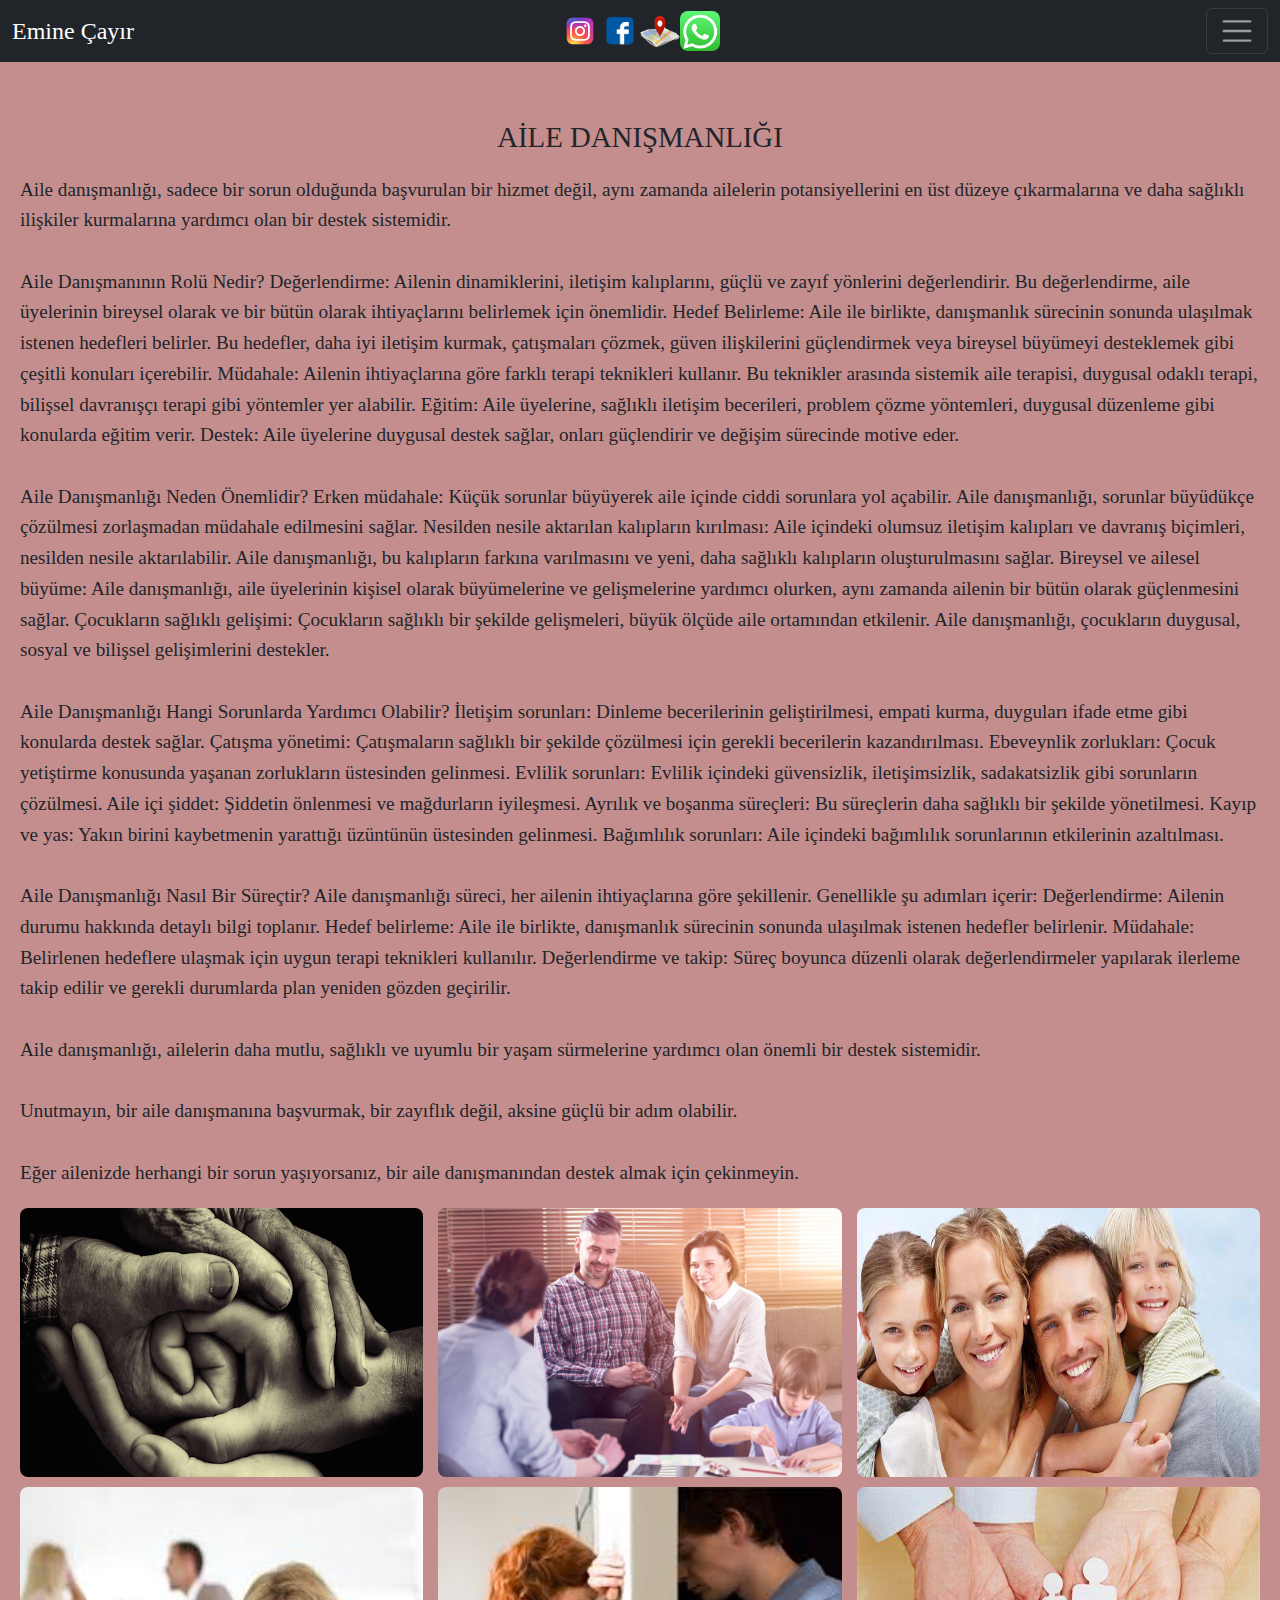
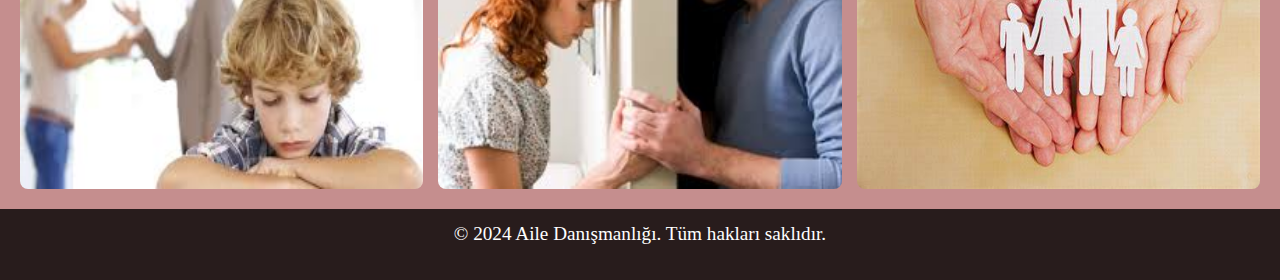
==== Ailedanışmanığı.html @ 827a188a "Update Ailedanışmanığı.html" ====
<!DOCTYPE html>
<html lang="tr">
<head>
    <meta charset="UTF-8">
    <meta name="viewport" content="width=device-width, initial-scale=1.0">
    <title>Aile Danışmanlığı hakkında detaylı bilgiler.</title>
    <link rel="icon" type="image/x-icon" href="favicon.ico">
    <link href="https://cdn.jsdelivr.net/npm/bootstrap@5.3.0-alpha3/dist/css/bootstrap.min.css" rel="stylesheet">
    <style>
        body, html {
            background-color: rgb(197, 142, 142);
            font-family: 'Times New Roman', Times, serif;
            margin: 0;
            padding: 0;
            height: 100%;
            display: flex;
            flex-direction: column;
        }

        .wrapper {
            flex: 1;
            display: flex;
            flex-direction: column;
        }

        .content {
            flex: 1;
            padding: 20px;
            padding-top: 120px; /* Navbar yüksekliği kadar boşluk bırak */
        }

        /* Sosyal Medya İkonları */
        .social-links {
            display: flex;
            justify-content: center;
        
            position: absolute;
            left: 50%;
            top: 50%;
            transform: translate(-50%, -50%);
        }

        .social-links img {
            width: clamp(30px, 5vw, 40px); /* Minimum 30px, ekran genişliğine göre %5, maksimum 40px */
            height: clamp(30px, 5vw, 40px);
            border-radius: 8px;
            transition: transform 0.3s ease, width 0.3s ease, height 0.3s ease;
        }

        .social-links img:hover {
            transform: scale(1.2);
        }

        /* Navbar Responsive Ayarları */
        .navbar-brand {
            font-size: 1.5rem;
        }

        .nav-item {
            background-color: grey;
            border-radius: 10px;
            min-width: 100%;
            font-size: 15px;
            margin: 10px;
            text-align: center;
            transition: font-size 0.3s ease, padding 0.3s ease;
        }

        .navbar-toggler {
            font-size: 1.5rem;
            transition: transform 0.3s ease;
        }

        footer {
            background-color: rgba(0, 0, 0, 0.8);
            color: white;
            text-align: center;
            padding: 10px;
        }

        h1 {
            text-align: center;
            font-size: 1.8rem;
            margin-bottom: 20px;
        }

        p {
            font-size: 1.2rem;
            line-height: 1.6;
            margin-bottom: 20px;
        }

        .image-container {
            display: flex;
            flex-wrap: wrap;
            justify-content: space-between;
            gap: 10px;
        }

        .image-container img {
            flex: 1 1 calc(33.33% - 10px);
            max-width: calc(33.33% - 10px);
            height: auto;
            border-radius: 8px;
        }
        .nav-link {
            text-decoration: none !important;
            color: rgb(255, 255, 255) !important;
        }
        @media (max-width: 768px) {
            .navbar-brand {
                font-size: 1.3rem;
            }

            .nav-item {
                font-size: 14px;
                padding: 5px;
            }

            .social-links img {
                width: 35px;
                height: 35px;
            }

            p {
                font-size: 1rem;
            }

            h1 {
                font-size: 1.5rem;
            }

            .image-container img {
                flex: 1 1 calc(50% - 10px);
                max-width: calc(50% - 10px);
            }
            .social-links img {
                
                width: clamp(25px, 7vw, 35px);
                height: clamp(25px, 7vw, 35px);
            }
        }

        @media (max-width: 576px) {
            .navbar-brand {
                font-size: 1rem;
            }

            .nav-item {
                font-size: 12px;
                padding: 3px;
            }

            .social-links img {
                width: 30px;
                height: 30px;
            }

            p {
                font-size: 0.9rem;
            }

            h1 {
                font-size: 1.2rem;
                margin-top: 5px;
            }

            .image-container img {
                flex: 1 1 100%;
                max-width: 100%;
            }
            .social-links img {
                
                width: clamp(20px, 9vw, 30px);
                height: clamp(20px, 9vw, 30px);
            }
        }
        .offcanvas-header {
    border-bottom: 1px solid rgba(255, 255, 255, 0.2);
     }
     .whatsapp-navbar-button {
            background-color: transparent !important;
    border: none; 
    padding: 0;
    margin: 0; 
    border-radius: 0; 
    display: inline-flex; 
    align-items: center; 
    justify-content: center; 
    cursor: pointer;
      }
    </style>
</head>
<body>
    <div class="wrapper">
        <!-- Offcanvas Navbar -->
        <nav class="navbar navbar-dark bg-dark fixed-top">
            <div class="container-fluid">
                <!-- Navbar Brand -->
                <a class="navbar-brand" href="#">Emine Çayır</a>

                <!-- Sosyal Medya İkonları -->
                <div class="social-links">
                    <a href="https://www.instagram.com/empazaile52/">
                        <img src="Instagram-Logo.wine.svg" alt="Instagram">
                    </a>
                    <a href="https://www.facebook.com/empazaile52">
                        <img src="facebook.png" alt="Facebook">
                    </a>
                    <a href="https://www.google.com.tr/maps/place/Empaz-Aile-dan%C4%B1%C5%9Fmanl%C4%B1%C4%9F%C4%B1/@41.0295695,37.4972486,17z/data=!4m6!3m5!1s0x4062c505e846e999:0x75b4c973311c42ef!8m2!3d41.0295695!4d37.4998235!16s%2Fg%2F11wq6pmk01?hl=tr&entry=ttu&g_ep=EgoyMDI0MTAyOS4wIKXMDSoASAFQAw%3D%3D">
                        <img src="RESİM 6.png" alt="Konum">
                    </a>
                    <button class="whatsapp-navbar-button" data-bs-toggle="modal" data-bs-target="#whatsappModal"><img src="RESİM w.png"width alt=""></button>
                </div>

                <!-- Hamburger Menü -->
                <button class="navbar-toggler" type="button" data-bs-toggle="offcanvas" data-bs-target="#offcanvasNavbar" aria-controls="offcanvasNavbar">
                    <span class="navbar-toggler-icon"></span>
                </button>

                <!-- Offcanvas Menü -->
                <div class="offcanvas offcanvas-end text-bg-dark" tabindex="-1" id="offcanvasNavbar" aria-labelledby="offcanvasNavbarLabel">
                    <div class="offcanvas-header">
                        <h5 class="offcanvas-title" id="offcanvasNavbarLabel">Menü</h5>
                        <button type="button" class="btn-close btn-close-white" data-bs-dismiss="offcanvas" aria-label="Close"></button>
                    </div>
                    <div class="offcanvas-body">
                        <ul class="navbar-nav justify-content-end flex-grow-1 pe-3">
                            <li class="nav-item">
                                <a class="nav-link" href="index.html">Ana Sayfa</a>
                            </li>
                            <li class="nav-item">
                                <a class="nav-link" href="İLETİŞİM.html">İletişim</a>
                            </li>
                            <li class="nav-item">
                                <a class="nav-link" href="medya.html">Medya</a>
                            </li>
                        </ul>
                    </div>
                </div>
            </div>
        </nav>

       <!-- İçerik --> 
        <div class="content">
            <h1>AİLE DANIŞMANLIĞI</h1>
            <p>
                Aile danışmanlığı, sadece bir sorun olduğunda başvurulan bir hizmet değil, aynı zamanda ailelerin potansiyellerini en üst düzeye çıkarmalarına ve daha sağlıklı ilişkiler kurmalarına yardımcı olan bir destek sistemidir.
                <br><br>
                Aile Danışmanının Rolü Nedir?
                Değerlendirme: Ailenin dinamiklerini, iletişim kalıplarını, güçlü ve zayıf yönlerini değerlendirir. Bu değerlendirme, aile üyelerinin bireysel olarak ve bir bütün olarak ihtiyaçlarını belirlemek için önemlidir.
                Hedef Belirleme: Aile ile birlikte, danışmanlık sürecinin sonunda ulaşılmak istenen hedefleri belirler. Bu hedefler, daha iyi iletişim kurmak, çatışmaları çözmek, güven ilişkilerini güçlendirmek veya bireysel büyümeyi desteklemek gibi çeşitli konuları içerebilir.
                Müdahale: Ailenin ihtiyaçlarına göre farklı terapi teknikleri kullanır. Bu teknikler arasında sistemik aile terapisi, duygusal odaklı terapi, bilişsel davranışçı terapi gibi yöntemler yer alabilir.
                Eğitim: Aile üyelerine, sağlıklı iletişim becerileri, problem çözme yöntemleri, duygusal düzenleme gibi konularda eğitim verir.
                Destek: Aile üyelerine duygusal destek sağlar, onları güçlendirir ve değişim sürecinde motive eder.
                <br><br>
                Aile Danışmanlığı Neden Önemlidir?
                Erken müdahale: Küçük sorunlar büyüyerek aile içinde ciddi sorunlara yol açabilir. Aile danışmanlığı, sorunlar büyüdükçe çözülmesi zorlaşmadan müdahale edilmesini sağlar.
                Nesilden nesile aktarılan kalıpların kırılması: Aile içindeki olumsuz iletişim kalıpları ve davranış biçimleri, nesilden nesile aktarılabilir. Aile danışmanlığı, bu kalıpların farkına varılmasını ve yeni, daha sağlıklı kalıpların oluşturulmasını sağlar.
                Bireysel ve ailesel büyüme: Aile danışmanlığı, aile üyelerinin kişisel olarak büyümelerine ve gelişmelerine yardımcı olurken, aynı zamanda ailenin bir bütün olarak güçlenmesini sağlar.
                Çocukların sağlıklı gelişimi: Çocukların sağlıklı bir şekilde gelişmeleri, büyük ölçüde aile ortamından etkilenir. Aile danışmanlığı, çocukların duygusal, sosyal ve bilişsel gelişimlerini destekler.
                <br><br>
                Aile Danışmanlığı Hangi Sorunlarda Yardımcı Olabilir?
                İletişim sorunları: Dinleme becerilerinin geliştirilmesi, empati kurma, duyguları ifade etme gibi konularda destek sağlar.
                Çatışma yönetimi: Çatışmaların sağlıklı bir şekilde çözülmesi için gerekli becerilerin kazandırılması.
                Ebeveynlik zorlukları: Çocuk yetiştirme konusunda yaşanan zorlukların üstesinden gelinmesi.
                Evlilik sorunları: Evlilik içindeki güvensizlik, iletişimsizlik, sadakatsizlik gibi sorunların çözülmesi.
                Aile içi şiddet: Şiddetin önlenmesi ve mağdurların iyileşmesi.
                Ayrılık ve boşanma süreçleri: Bu süreçlerin daha sağlıklı bir şekilde yönetilmesi.
                Kayıp ve yas: Yakın birini kaybetmenin yarattığı üzüntünün üstesinden gelinmesi.
                Bağımlılık sorunları: Aile içindeki bağımlılık sorunlarının etkilerinin azaltılması.
                <br><br>
                Aile Danışmanlığı Nasıl Bir Süreçtir?
                Aile danışmanlığı süreci, her ailenin ihtiyaçlarına göre şekillenir. Genellikle şu adımları içerir:
                Değerlendirme: Ailenin durumu hakkında detaylı bilgi toplanır.
                Hedef belirleme: Aile ile birlikte, danışmanlık sürecinin sonunda ulaşılmak istenen hedefler belirlenir.
                Müdahale: Belirlenen hedeflere ulaşmak için uygun terapi teknikleri kullanılır.
                Değerlendirme ve takip: Süreç boyunca düzenli olarak değerlendirmeler yapılarak ilerleme takip edilir ve gerekli durumlarda plan yeniden gözden geçirilir.
                <br><br>
                Aile danışmanlığı, ailelerin daha mutlu, sağlıklı ve uyumlu bir yaşam sürmelerine yardımcı olan önemli bir destek sistemidir.
                <br><br>
                Unutmayın, bir aile danışmanına başvurmak, bir zayıflık değil, aksine güçlü bir adım olabilir.
                <br><br>
                Eğer ailenizde herhangi bir sorun yaşıyorsanız, bir aile danışmanından destek almak için çekinmeyin.
            </p>
        
        
            <div class="image-container">
                <img src="resim2.png" alt="Resim 2">
                <img src="resim3.jpg" alt="Resim 3">
                <img src="resim4.jpg" alt="Resim 4">
                <img src="resim7.jpeg" alt="Resim 5">
                <img src="resim8.jpeg" alt="Resim 6">
                <img src="OIP.jpg" alt="Resim 7">
            </div>
        </div>
<!-- WhatsApp Modal (Popup) -->
<!-- Mevcut Modal Yapısı -->
<div class="modal fade" id="whatsappModal" tabindex="-1" aria-labelledby="whatsappModalLabel" aria-hidden="true">
    <div class="modal-dialog">
        <div class="modal-content">
            <div class="modal-header">
                <h5 class="modal-title" id="whatsappModalLabel"><img src="pngtree-whatsapp-icon-png-image_8704827.png" alt=""></h5>
                <button type="button" class="btn-close" data-bs-dismiss="modal" aria-label="Kapat"></button>
            </div>
            <div class="modal-body">
                <!-- Ad Textarea -->
                <textarea id="name" class="form-control mb-3" rows="2" placeholder="Adınızı yazın" required></textarea>
                <!-- Mesaj Textarea -->
                <textarea id="message" class="form-control" rows="5" placeholder="Mesajınızı yazın" required></textarea>
                <!-- Gönder Butonu -->
                <button id="sendWhatsAppButton" class="btn btn-success w-100 mt-3">Gönder</button>
            </div>
        </div>
    </div>
</div>
        <!-- Footer -->
        <footer>
            <p>&copy; 2024 Aile Danışmanlığı. Tüm hakları saklıdır.</p>
        </footer>
    </div>

    <script src="https://cdn.jsdelivr.net/npm/bootstrap@5.3.0-alpha3/dist/js/bootstrap.bundle.min.js"></script>
    <script>
        document.addEventListener('DOMContentLoaded', function () {
           const sendWhatsAppButton = document.getElementById('sendWhatsAppButton'); // Gönder butonu
           const nameInput = document.getElementById('name'); // Ad Textarea
           const messageInput = document.getElementById('message'); // Mesaj Textarea
           const phoneNumber = '905455521485'; // WhatsApp telefon numarası
       
           sendWhatsAppButton.addEventListener('click', function () {
               const name = nameInput.value.trim();
               const message = messageInput.value.trim();
       
               if (name && message) {
                   // Dinamik mesaj oluştur
                   const newMessage = `Merhaba, benim adım ${name}. Mesajım: ${message}`;
                   const whatsappUrl = `https://wa.me/${phoneNumber}?text=${encodeURIComponent(newMessage)}`;
       
                   // WhatsApp'ı yeni sekmede aç
                   window.open(whatsappUrl, '_blank');
       
                   // Form alanlarını temizle
                   nameInput.value = '';
                   messageInput.value = '';
               } else {
                   alert('Lütfen adınızı ve mesajınızı yazınız!');
               }
           });
       });
           </script>
</body>
</html>
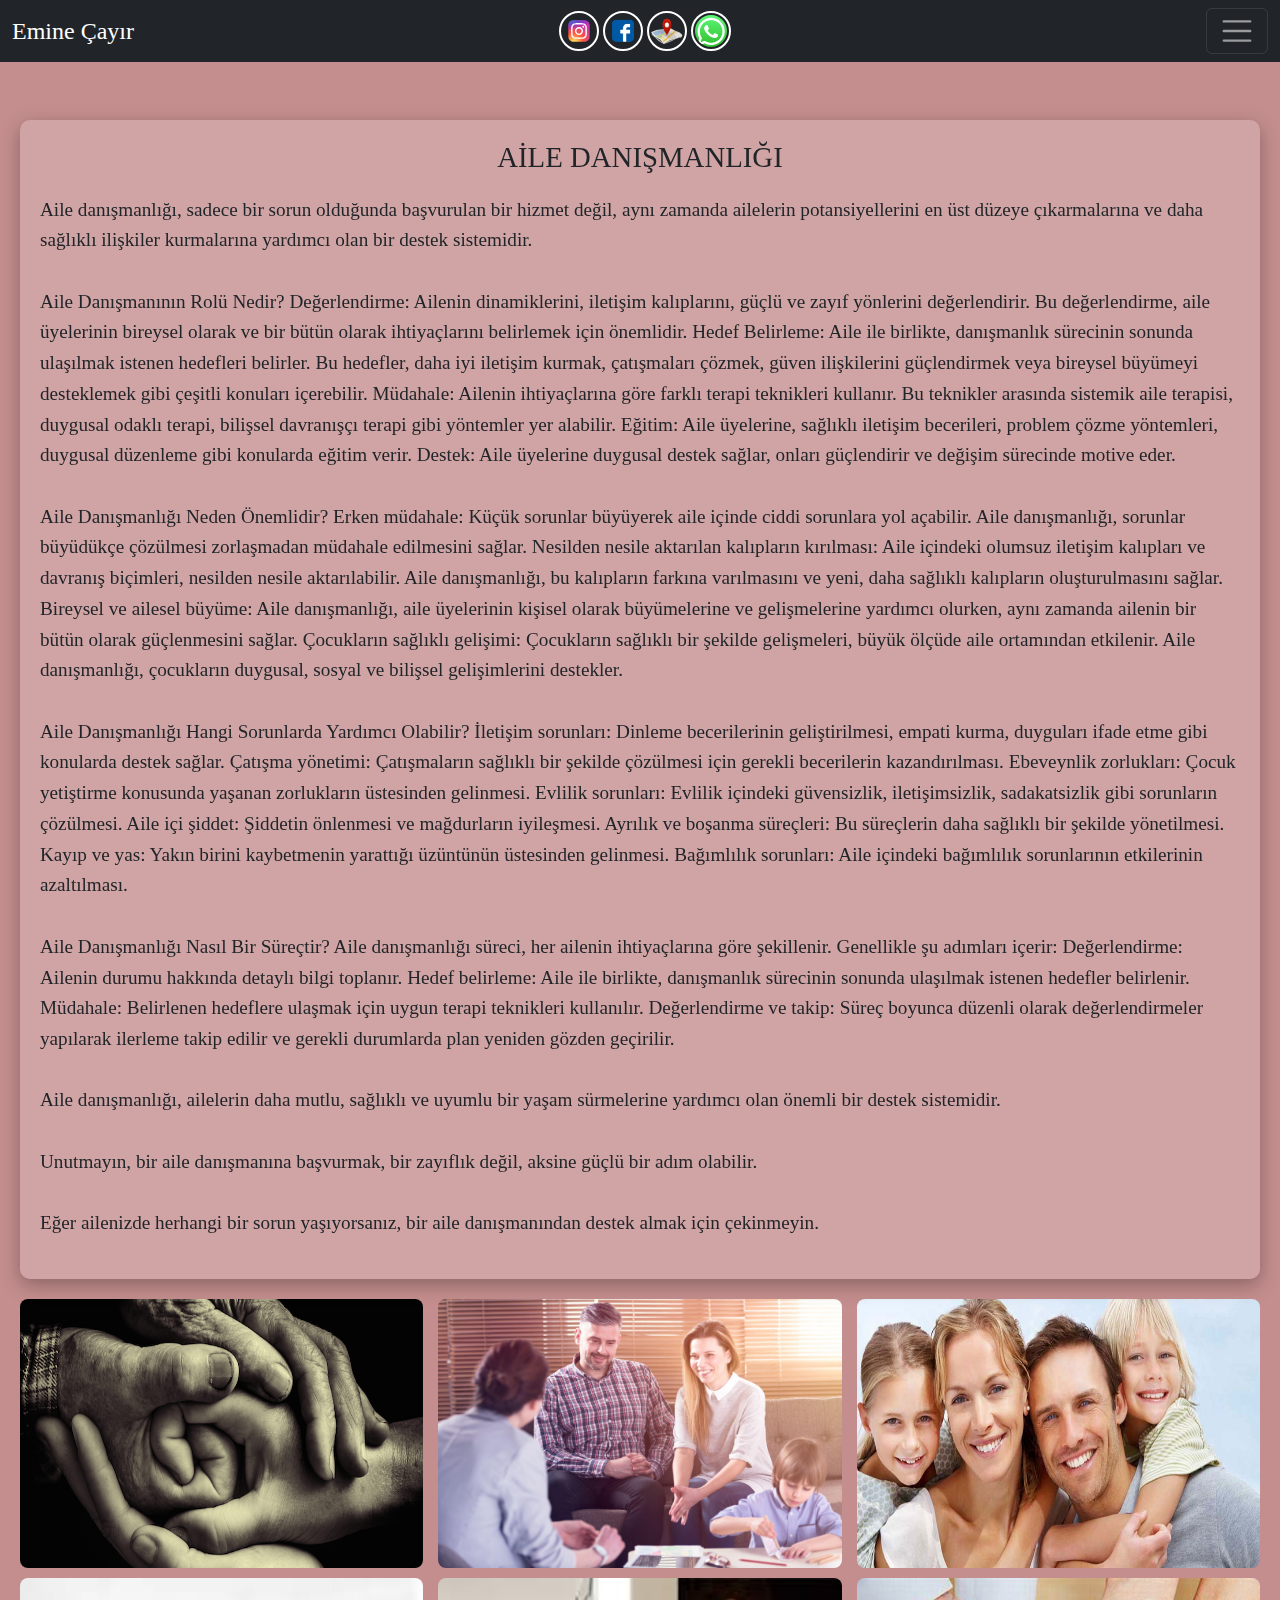
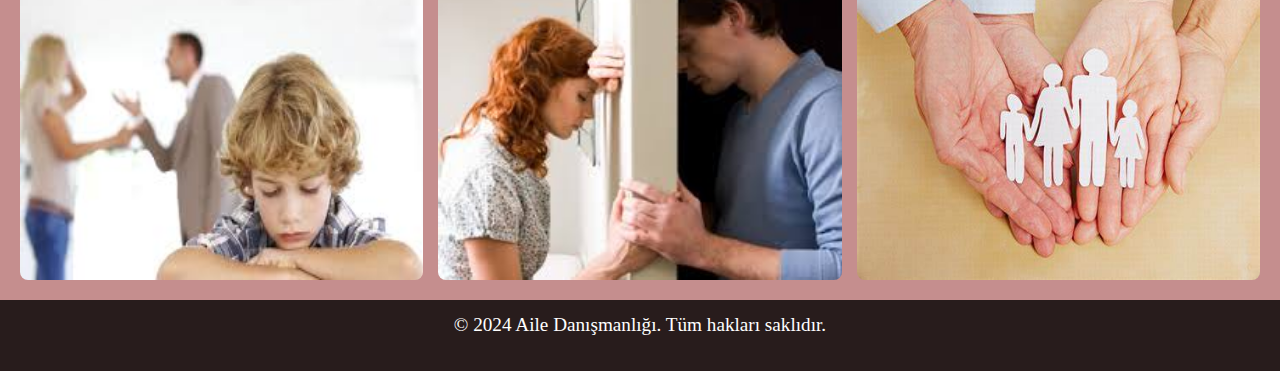
==== commit 2b424137: "Ailedanışmanığı.html" ====
--- a/Ailedanışmanığı.html
+++ b/Ailedanışmanığı.html
@@ -45,6 +45,10 @@
             height: clamp(30px, 5vw, 40px);
             border-radius: 8px;
             transition: transform 0.3s ease, width 0.3s ease, height 0.3s ease;
+            border: 2px solid white;  
+            border-radius: 50%;
+            padding: 2px;
+            margin: 2px;
         }
 
         .social-links img:hover {
@@ -189,6 +193,19 @@
     justify-content: center; 
     cursor: pointer;
       }
+      .probio{
+        
+    background: rgba(255, 255, 255, 0.2);
+    backdrop-filter: blur(10px); /* Cam efekti */
+    padding: 20px;
+    border-radius: 10px;
+    box-shadow: 0px 6px 20px rgba(0, 0, 0, 0.3); /* Daha belirgin gölge */
+      margin-bottom: 20px;
+
+      }
+      .insfix{
+        margin-left: 10px;
+      }
     </style>
 </head>
 <body>
@@ -201,9 +218,11 @@
 
                 <!-- Sosyal Medya İkonları -->
                 <div class="social-links">
-                    <a href="https://www.instagram.com/empazaile52/">
-                        <img src="Instagram-Logo.wine.svg" alt="Instagram">
-                    </a>
+                    <div class="insfix">
+                        <a href="https://www.instagram.com/empazaile52/">
+                            <img src="Instagram-Logo.wine.svg" alt="Instagram">
+                        </a>
+                    </div>
                     <a href="https://www.facebook.com/empazaile52">
                         <img src="facebook.png" alt="Facebook">
                     </a>
@@ -243,6 +262,7 @@
 
        <!-- İçerik --> 
         <div class="content">
+            <div class="probio">
             <h1>AİLE DANIŞMANLIĞI</h1>
             <p>
                 Aile danışmanlığı, sadece bir sorun olduğunda başvurulan bir hizmet değil, aynı zamanda ailelerin potansiyellerini en üst düzeye çıkarmalarına ve daha sağlıklı ilişkiler kurmalarına yardımcı olan bir destek sistemidir.
@@ -283,7 +303,7 @@
                 <br><br>
                 Eğer ailenizde herhangi bir sorun yaşıyorsanız, bir aile danışmanından destek almak için çekinmeyin.
             </p>
-        
+        </div>
         
             <div class="image-container">
                 <img src="resim2.png" alt="Resim 2">
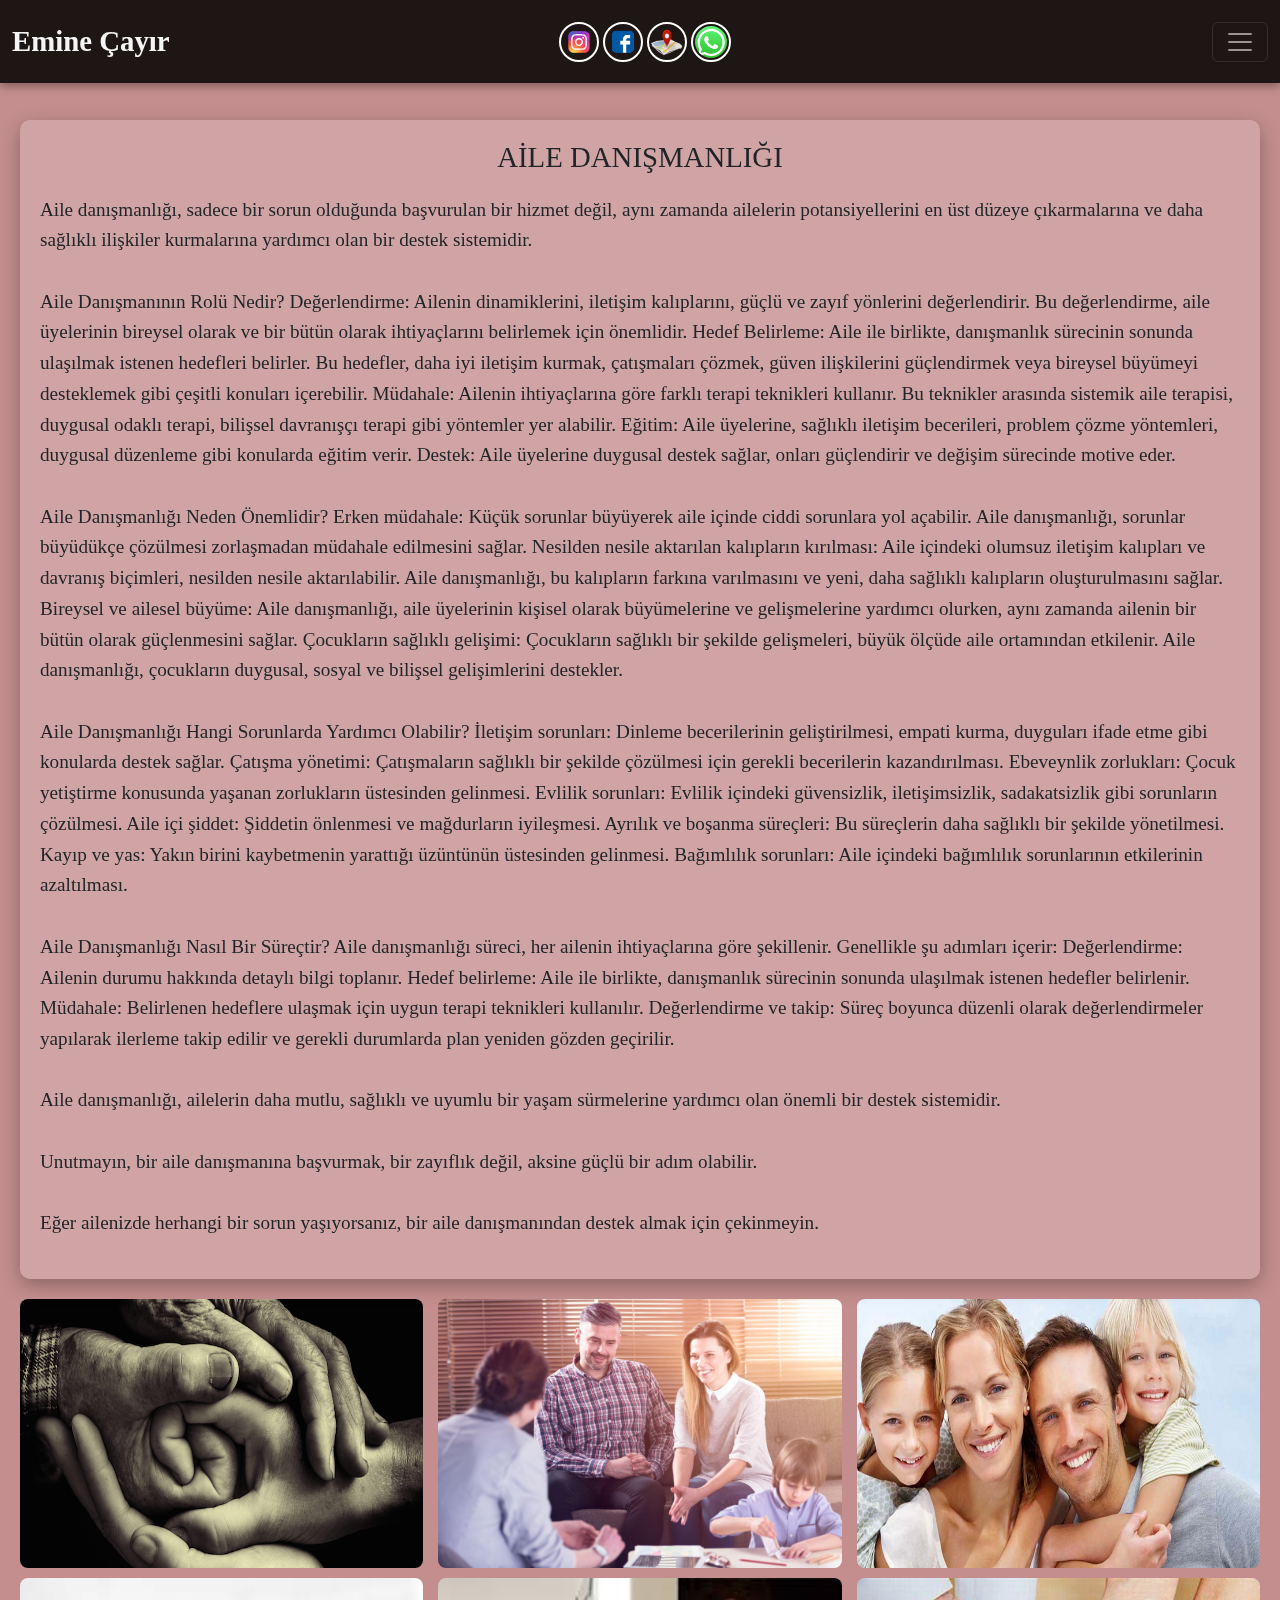
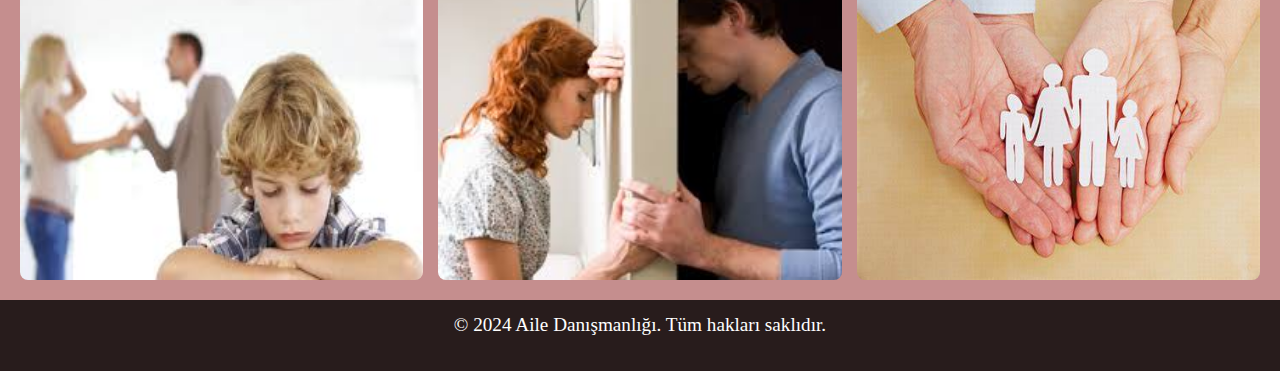
==== commit 2c822123: "Ailedanışmanığı.html" ====
--- a/Ailedanışmanığı.html
+++ b/Ailedanışmanığı.html
@@ -56,24 +56,33 @@
         }
 
         /* Navbar Responsive Ayarları */
-        .navbar-brand {
-            font-size: 1.5rem;
-        }
-
-        .nav-item {
-            background-color: grey;
-            border-radius: 10px;
-            min-width: 100%;
-            font-size: 15px;
-            margin: 10px;
-            text-align: center;
-            transition: font-size 0.3s ease, padding 0.3s ease;
-        }
-
-        .navbar-toggler {
-            font-size: 1.5rem;
-            transition: transform 0.3s ease;
-        }
+         .navbar {
+    background: rgba(0, 0, 0, 0.85) !important;
+    box-shadow: 0px 4px 8px rgba(0, 0, 0, 0.3);
+    padding: 15px 0;
+}
+
+.navbar-brand {
+    font-size: 1.8rem;
+    font-weight: bold;
+    color: #f6f5f5 !important;
+}
+
+.navbar-nav .nav-item {
+    margin: 0 10px;
+}
+
+.navbar-nav .nav-link {
+    font-size: 1.1rem;
+    font-weight: 500;
+    padding: 8px 15px;
+    transition: all 0.3s ease-in-out;
+}
+
+.navbar-nav .nav-link:hover {
+    background: rgba(255, 255, 255, 0.1);
+    border-radius: 5px;
+}
 
         footer {
             background-color: rgba(0, 0, 0, 0.8);
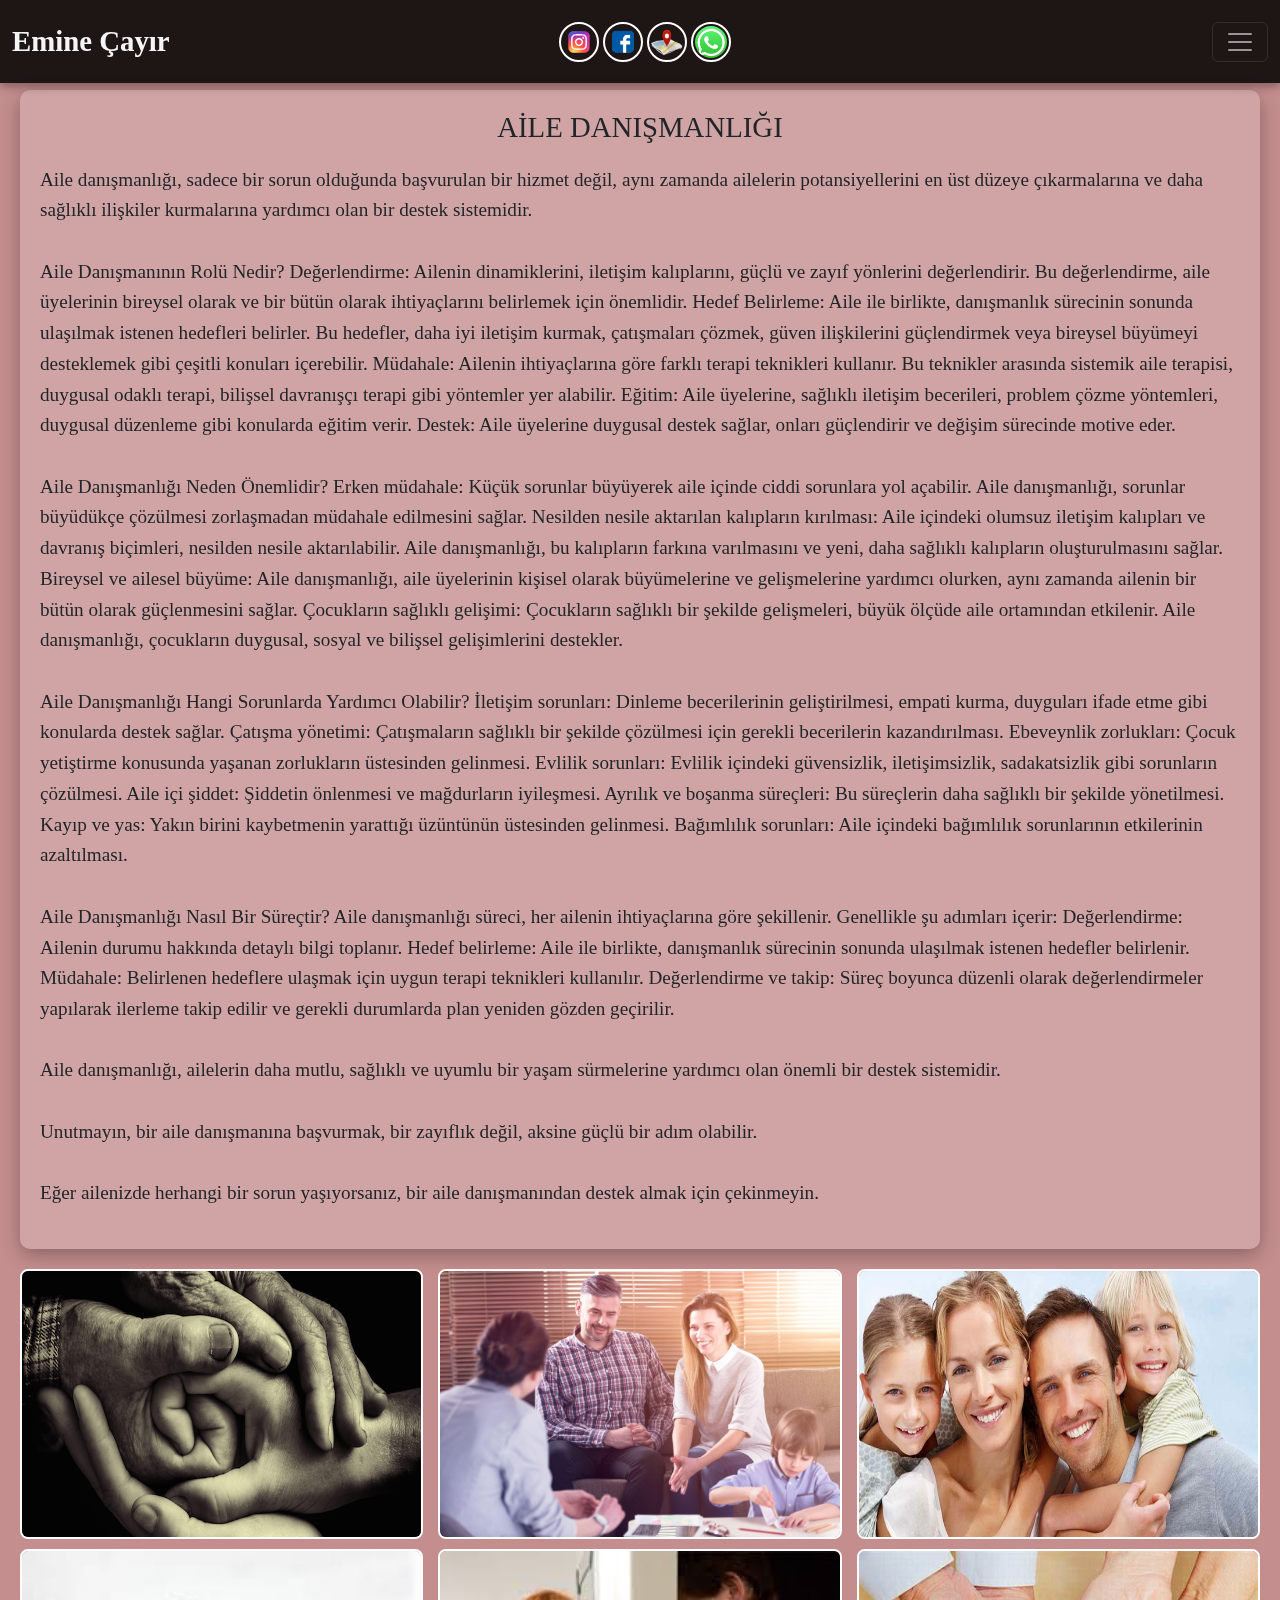
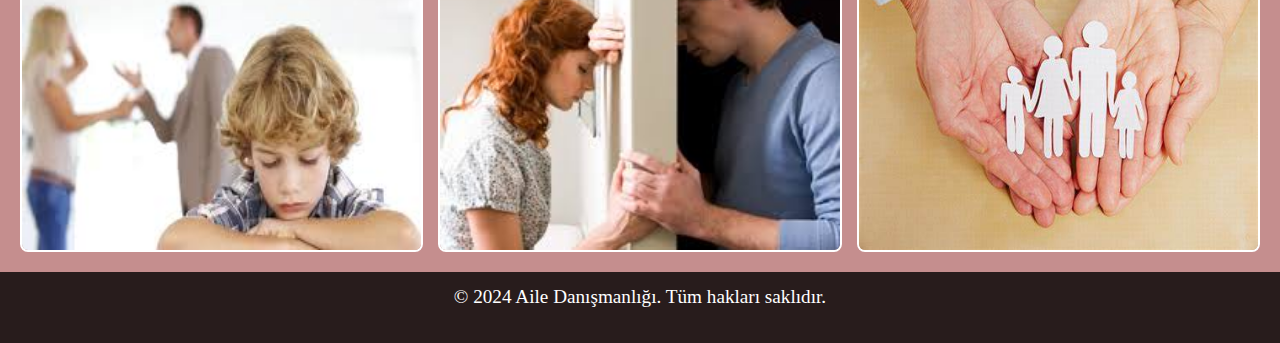
==== commit 1c821bde: "Ailedanışmanığı.html" ====
--- a/Ailedanışmanığı.html
+++ b/Ailedanışmanığı.html
@@ -16,17 +16,20 @@
             display: flex;
             flex-direction: column;
         }
-
+.offcanvas-header {
+    border-bottom: 1px solid rgba(255, 255, 255, 0.2);
+}
         .wrapper {
             flex: 1;
             display: flex;
             flex-direction: column;
+            
         }
 
         .content {
             flex: 1;
             padding: 20px;
-            padding-top: 120px; /* Navbar yüksekliği kadar boşluk bırak */
+                margin-top: 70px;
         }
 
         /* Sosyal Medya İkonları */
@@ -115,10 +118,11 @@
             max-width: calc(33.33% - 10px);
             height: auto;
             border-radius: 8px;
+            border: 2px solid white;
         }
         .nav-link {
             text-decoration: none !important;
-            color: rgb(255, 255, 255) !important;
+            
         }
         @media (max-width: 768px) {
             .navbar-brand {
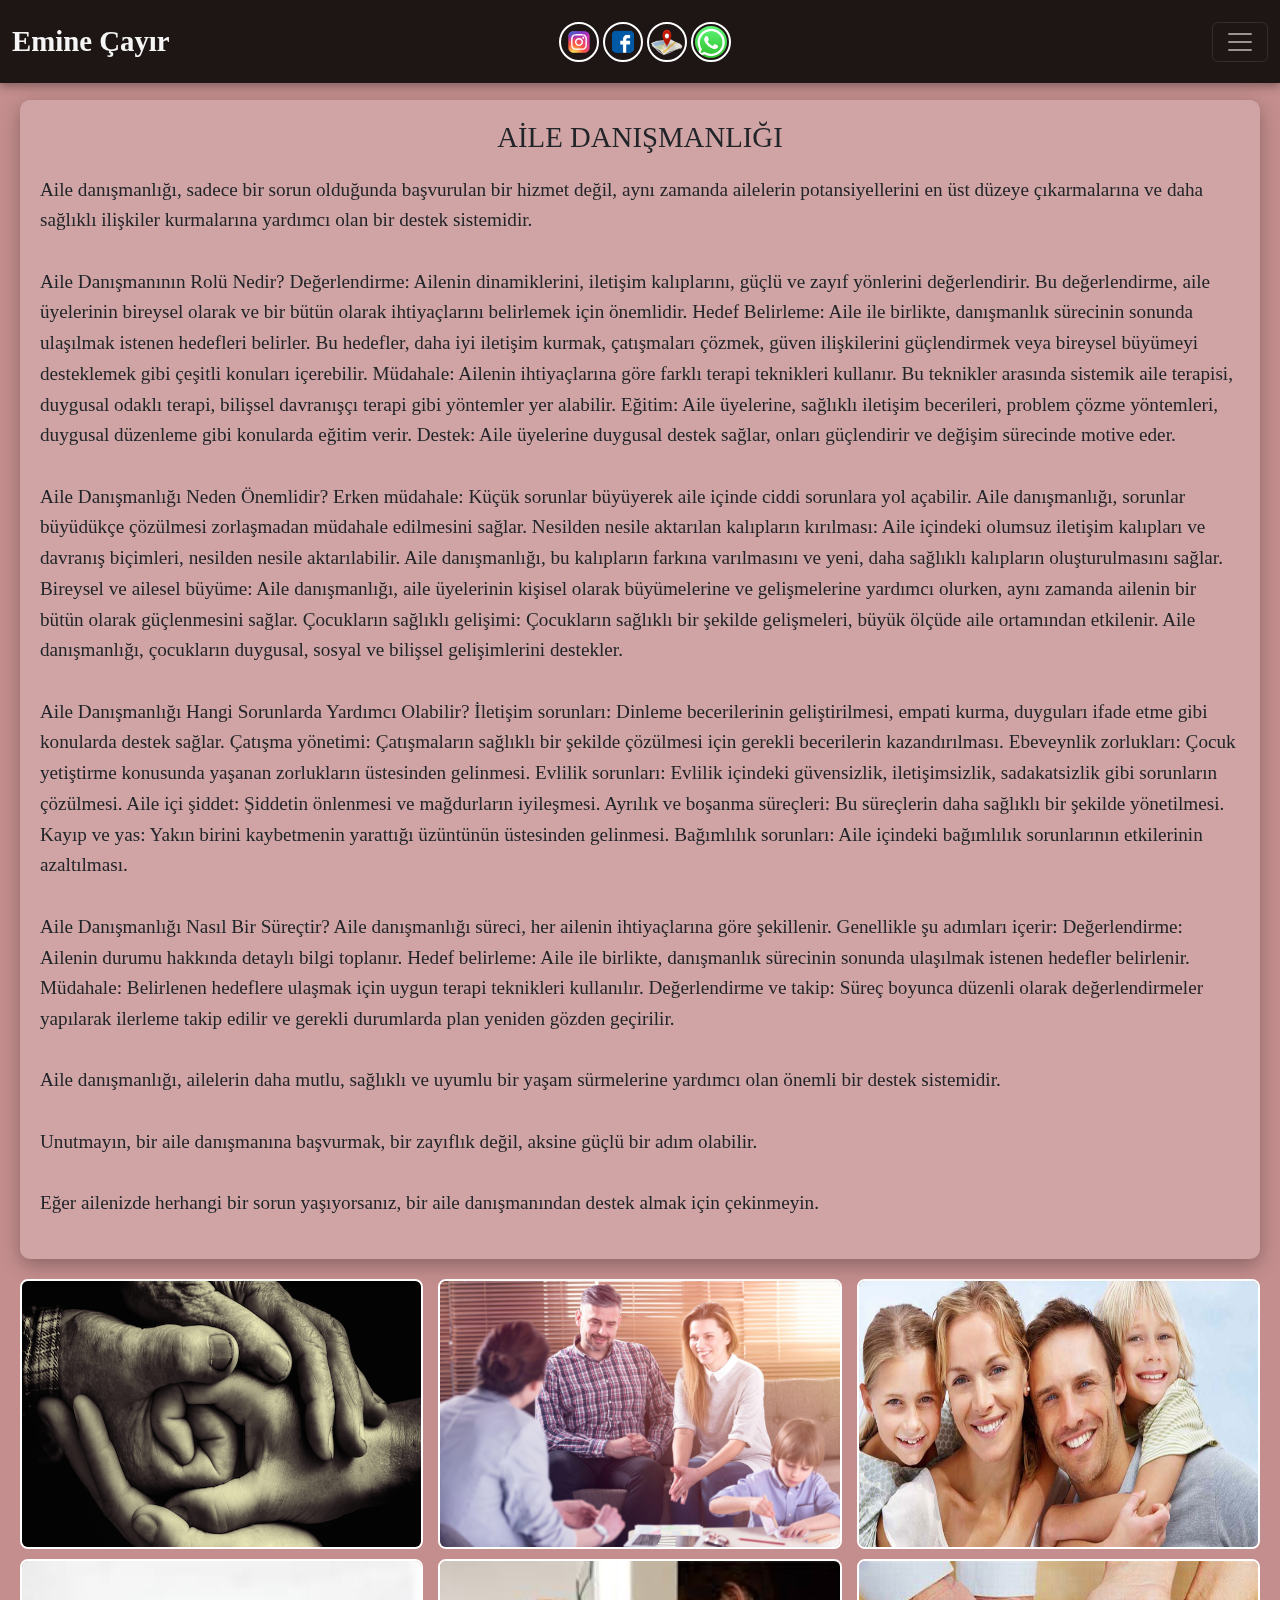
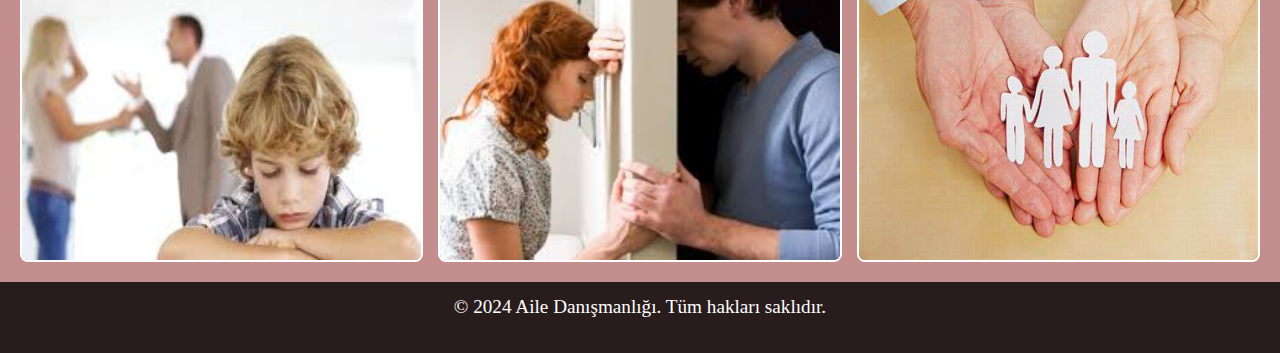
==== commit 7bc1abc9: "Ailedanışmanığı.html" ====
--- a/Ailedanışmanığı.html
+++ b/Ailedanışmanığı.html
@@ -29,7 +29,7 @@
         .content {
             flex: 1;
             padding: 20px;
-                margin-top: 70px;
+                margin-top: 80px;
         }
 
         /* Sosyal Medya İkonları */
